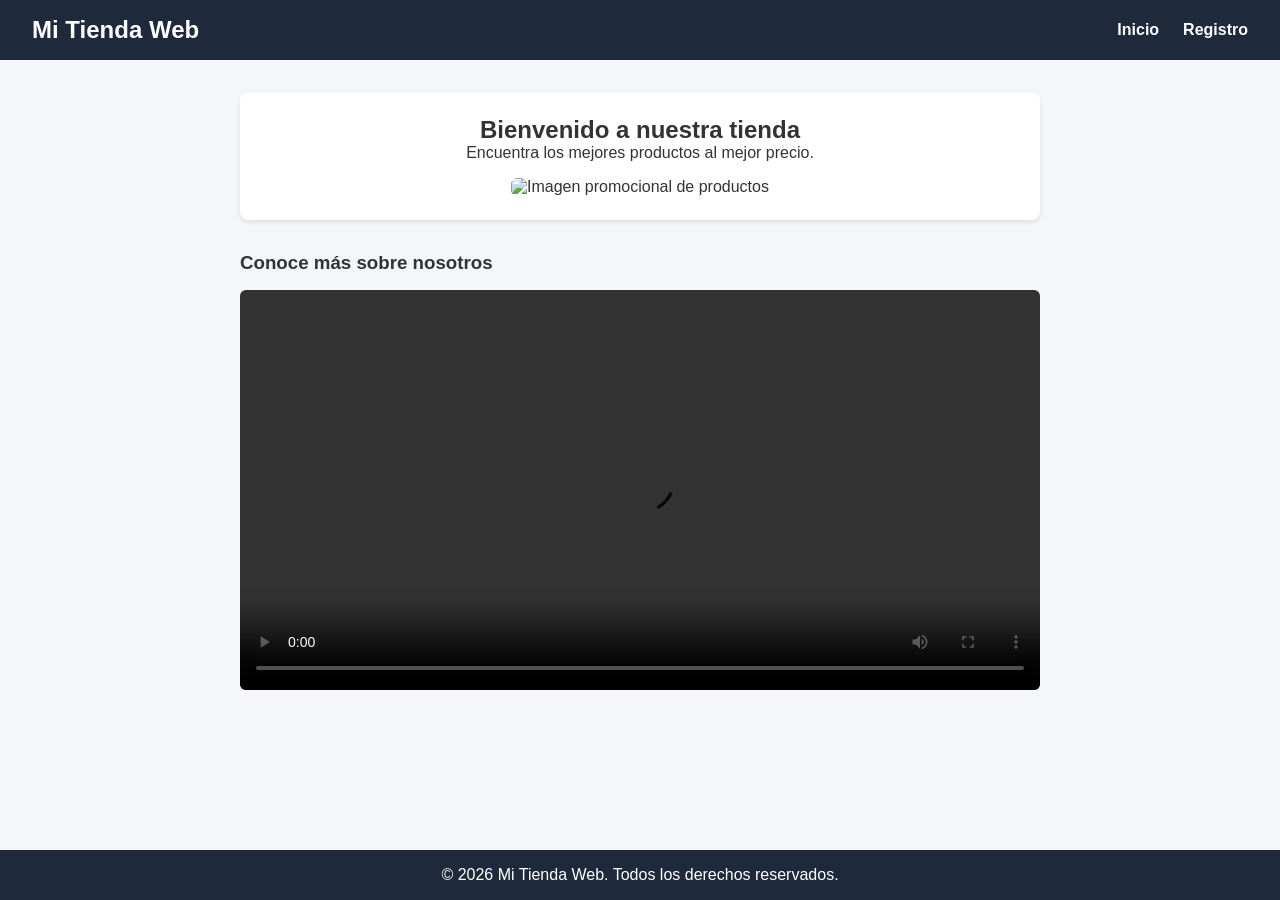
==== index.html @ 95bd90e7 "feat: entrega inicial con html, css y js" ====
<!DOCTYPE html>
<html lang="es">
<head>
    <meta charset="UTF-8">
    <meta name="viewport" content="width=device-width, initial-scale=1.0">
    <title>Inicio - Tienda Web</title>
    <link rel="stylesheet" href="css/styles.css">
</head>
<body>
    <header>
        <h1>Mi Tienda Web</h1>
        <nav>
            <ul>
                <li><a href="index.html">Inicio</a></li>
                <li><a href="registro.html">Registro</a></li>
            </ul>
        </nav>
    </header>

    <main>
        <section class="banner">
            <article>
                <h2>Bienvenido a nuestra tienda</h2>
                <p>Encuentra los mejores productos al mejor precio.</p>
                <img src="https://via.placeholder.com/600x200" alt="Imagen promocional de productos">
            </article>
        </section>

        <section class="video-section">
            <article>
                <h3>Conoce más sobre nosotros</h3>
                <!-- Video de muestra para cumplir la pauta IE1.1.2 -->
                <video controls width="100%">
                    <source src="https://www.w3schools.com/html/mov_bbb.mp4" type="video/mp4">
                    Tu navegador no soporta el formato de video.
                </video>
            </article>
        </section>
    </main>

    <footer>
        <p>&copy; 2026 Mi Tienda Web. Todos los derechos reservados.</p>
    </footer>
</body>
</html>
---- css/styles.css ----
* {
    box-sizing: border-box;
    margin: 0;
    padding: 0;
    font-family: Arial, Helvetica, sans-serif;
}

body {
    background-color: #f4f6f9;
    color: #333;
    display: flex;
    flex-direction: column;
    min-height: 100vh;
}

header {
    background-color: #1e293b;
    color: #fff;
    padding: 1rem 2rem;
    display: flex;
    justify-content: space-between;
    align-items: center;
}

header h1 {
    font-size: 1.5rem;
}

nav ul {
    list-style: none;
    display: flex;
    gap: 1.5rem;
}

nav a {
    color: #fff;
    text-decoration: none;
    font-weight: bold;
}

nav a:hover {
    color: #38bdf8;
}

main {
    max-width: 800px;
    width: 90%;
    margin: 2rem auto;
    flex: 1;
}

.banner {
    background-color: #ffffff;
    padding: 1.5rem;
    border-radius: 8px;
    margin-bottom: 2rem;
    box-shadow: 0 2px 4px rgba(0,0,0,0.1);
    text-align: center;
}

.banner img, .video-section video {
    margin-top: 1rem;
    border-radius: 6px;
    max-width: 100%;
}

.formulario-container {
    background: #ffffff;
    padding: 2rem;
    border-radius: 8px;
    box-shadow: 0 2px 4px rgba(0,0,0,0.1);
}

.formulario-container h2 {
    margin-bottom: 1.5rem;
}

.input-group {
    margin-bottom: 1.2rem;
}

label {
    display: block;
    margin-bottom: 0.4rem;
    font-weight: bold;
}

input {
    width: 100%;
    padding: 0.6rem;
    border: 1px solid #ccc;
    border-radius: 4px;
    font-size: 1rem;
}

input:focus {
    outline: none;
    border-color: #0284c7;
}

.error-msg {
    color: #dc2626;
    font-size: 0.85rem;
    display: block;
    margin-top: 0.3rem;
}

button {
    background-color: #0284c7;
    color: white;
    border: none;
    padding: 0.75rem 1.5rem;
    border-radius: 4px;
    font-size: 1rem;
    cursor: pointer;
    width: 100%;
}

button:hover {
    background-color: #0369a1;
}

footer {
    background-color: #1e293b;
    color: #fff;
    text-align: center;
    padding: 1rem;
    margin-top: 2rem;
}
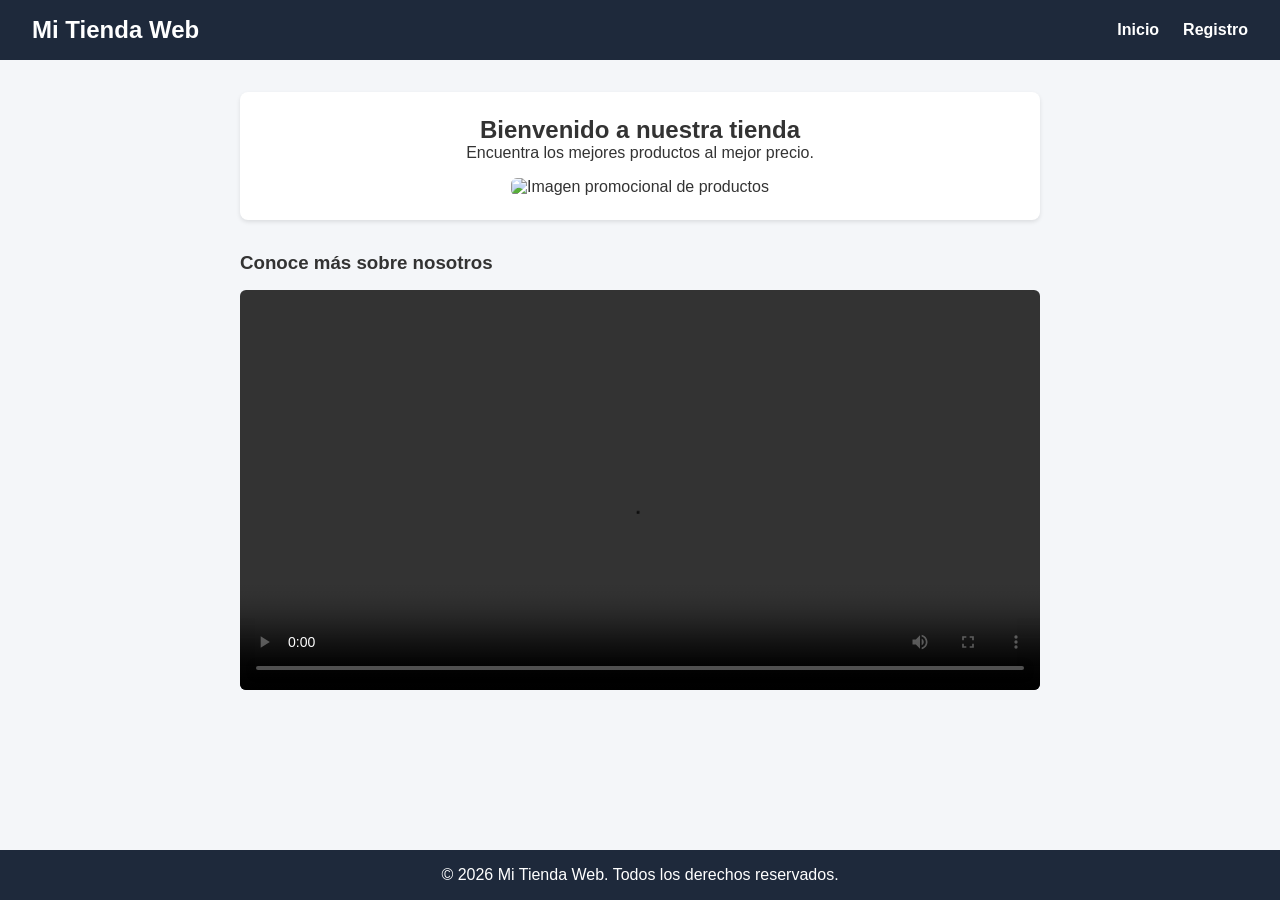
==== commit bbbf0353: "fix: correccion de ruta de imagen en index.html" ====
--- a/index.html
+++ b/index.html
@@ -22,7 +22,7 @@
             <article>
                 <h2>Bienvenido a nuestra tienda</h2>
                 <p>Encuentra los mejores productos al mejor precio.</p>
-                <img src="https://via.placeholder.com/600x200" alt="Imagen promocional de productos">
+                <img src="https://picsum.photos/600/200" alt="Imagen promocional de productos">
             </article>
         </section>
 
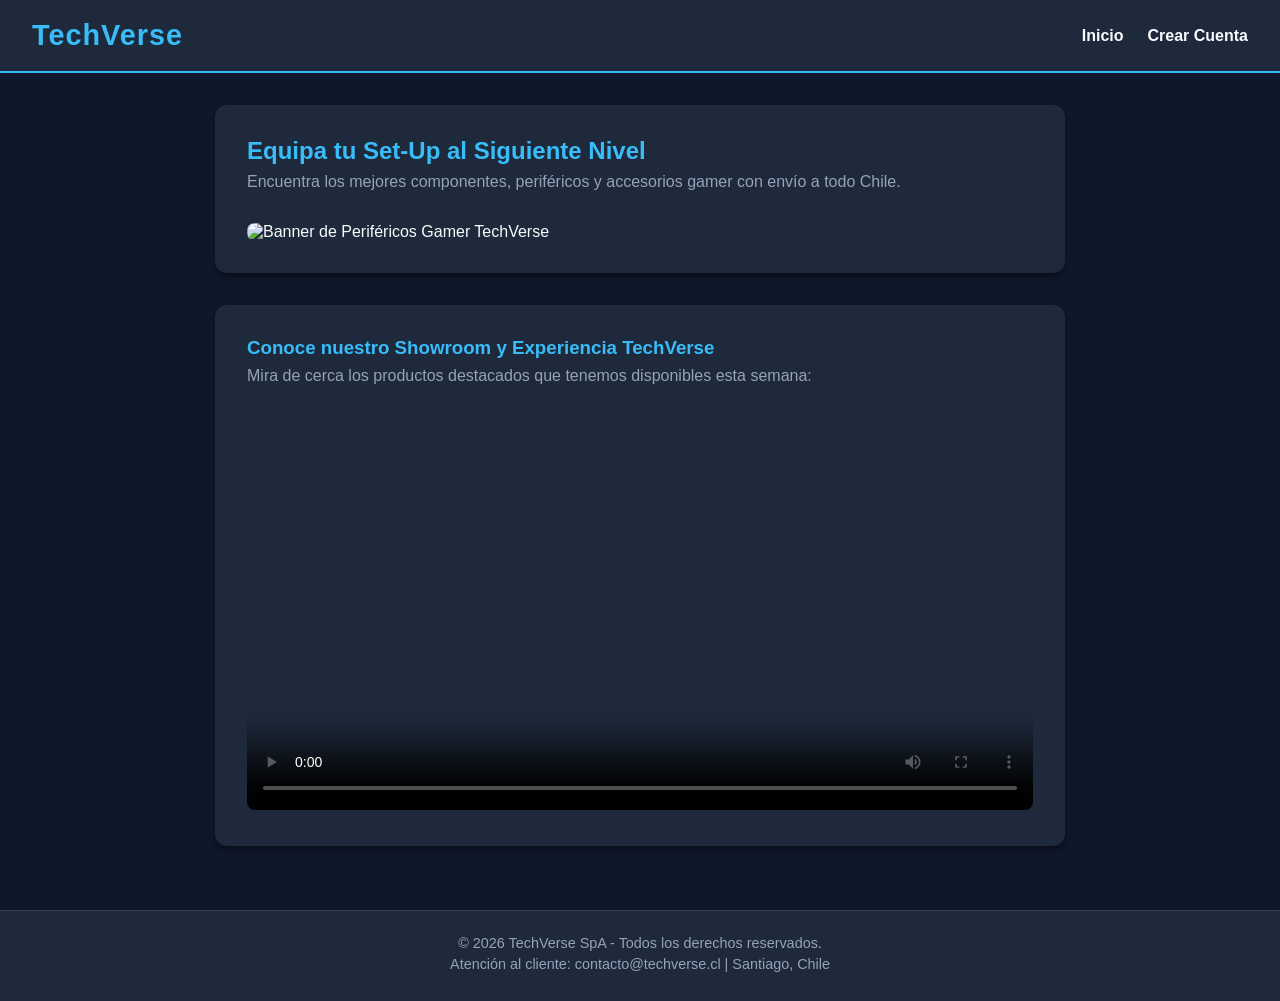
==== commit f45bc980: "feat: rediseño completo del proyecto enfocado en e-commerce TechVerse" ====
--- a/index.html
+++ b/index.html
@@ -3,43 +3,48 @@
 <head>
     <meta charset="UTF-8">
     <meta name="viewport" content="width=device-width, initial-scale=1.0">
-    <title>Inicio - Tienda Web</title>
+    <title>TechVerse - Tienda de Tecnología</title>
     <link rel="stylesheet" href="css/styles.css">
 </head>
 <body>
     <header>
-        <h1>Mi Tienda Web</h1>
+        <div class="logo">
+            <h1>TechVerse</h1>
+        </div>
         <nav>
             <ul>
                 <li><a href="index.html">Inicio</a></li>
-                <li><a href="registro.html">Registro</a></li>
+                <li><a href="registro.html">Crear Cuenta</a></li>
             </ul>
         </nav>
     </header>
 
     <main>
+        <!-- Banner Principal de Promoción -->
         <section class="banner">
             <article>
-                <h2>Bienvenido a nuestra tienda</h2>
-                <p>Encuentra los mejores productos al mejor precio.</p>
-                <img src="https://picsum.photos/600/200" alt="Imagen promocional de productos">
+                <h2>Equipa tu Set-Up al Siguiente Nivel</h2>
+                <p>Encuentra los mejores componentes, periféricos y accesorios gamer con envío a todo Chile.</p>
+                <img src="https://images.unsplash.com/photo-1550745165-9bc0b252726f?auto=format&fit=crop&w=800&q=80" alt="Banner de Periféricos Gamer TechVerse">
             </article>
         </section>
 
+        <!-- Sección de presentación en Video -->
         <section class="video-section">
             <article>
-                <h3>Conoce más sobre nosotros</h3>
-                <!-- Video de muestra para cumplir la pauta IE1.1.2 -->
-                <video controls width="100%">
+                <h3>Conoce nuestro Showroom y Experiencia TechVerse</h3>
+                <p>Mira de cerca los productos destacados que tenemos disponibles esta semana:</p>
+                <video controls poster="https://images.unsplash.com/photo-1542751371-adc38448a05e?auto=format&fit=crop&w=800&q=80">
                     <source src="https://www.w3schools.com/html/mov_bbb.mp4" type="video/mp4">
-                    Tu navegador no soporta el formato de video.
+                    Tu navegador no soporta la reproducción de video.
                 </video>
             </article>
         </section>
     </main>
 
     <footer>
-        <p>&copy; 2026 Mi Tienda Web. Todos los derechos reservados.</p>
+        <p>&copy; 2026 TechVerse SpA - Todos los derechos reservados.</p>
+        <p>Atención al cliente: contacto@techverse.cl | Santiago, Chile</p>
     </footer>
 </body>
 </html>
--- a/css/styles.css
+++ b/css/styles.css
@@ -2,12 +2,12 @@
     box-sizing: border-box;
     margin: 0;
     padding: 0;
-    font-family: Arial, Helvetica, sans-serif;
+    font-family: 'Segoe UI', Tahoma, Geneva, Verdana, sans-serif;
 }
 
 body {
-    background-color: #f4f6f9;
-    color: #333;
+    background-color: #0f172a;
+    color: #f8fafc;
     display: flex;
     flex-direction: column;
     min-height: 100vh;
@@ -15,15 +15,17 @@
 
 header {
     background-color: #1e293b;
-    color: #fff;
-    padding: 1rem 2rem;
+    padding: 1.2rem 2rem;
     display: flex;
     justify-content: space-between;
     align-items: center;
+    border-bottom: 2px solid #38bdf8;
 }
 
-header h1 {
-    font-size: 1.5rem;
+.logo h1 {
+    color: #38bdf8;
+    font-size: 1.8rem;
+    letter-spacing: 1px;
 }
 
 nav ul {
@@ -33,9 +35,10 @@
 }
 
 nav a {
-    color: #fff;
+    color: #f8fafc;
     text-decoration: none;
-    font-weight: bold;
+    font-weight: 600;
+    transition: color 0.3s;
 }
 
 nav a:hover {
@@ -43,36 +46,42 @@
 }
 
 main {
-    max-width: 800px;
+    max-width: 850px;
     width: 90%;
     margin: 2rem auto;
     flex: 1;
 }
 
-.banner {
-    background-color: #ffffff;
-    padding: 1.5rem;
-    border-radius: 8px;
+.banner, .video-section, .formulario-container {
+    background-color: #1e293b;
+    padding: 2rem;
+    border-radius: 12px;
     margin-bottom: 2rem;
-    box-shadow: 0 2px 4px rgba(0,0,0,0.1);
-    text-align: center;
+    box-shadow: 0 4px 6px -1px rgba(0, 0, 0, 0.5);
 }
 
-.banner img, .video-section video {
-    margin-top: 1rem;
-    border-radius: 6px;
-    max-width: 100%;
+.banner h2, .video-section h3, .formulario-container h2 {
+    color: #38bdf8;
+    margin-bottom: 0.5rem;
 }
 
-.formulario-container {
-    background: #ffffff;
-    padding: 2rem;
-    border-radius: 8px;
-    box-shadow: 0 2px 4px rgba(0,0,0,0.1);
+.banner p, .video-section p, .form-subtitle {
+    color: #94a3b8;
+    margin-bottom: 1rem;
 }
 
-.formulario-container h2 {
-    margin-bottom: 1.5rem;
+.banner img {
+    width: 100%;
+    height: 250px;
+    object-fit: cover;
+    border-radius: 8px;
+    margin-top: 1rem;
+}
+
+.video-section video {
+    width: 100%;
+    border-radius: 8px;
+    margin-top: 1rem;
 }
 
 .input-group {
@@ -82,24 +91,27 @@
 label {
     display: block;
     margin-bottom: 0.4rem;
-    font-weight: bold;
+    color: #cbd5e1;
+    font-weight: 600;
 }
 
 input {
     width: 100%;
-    padding: 0.6rem;
-    border: 1px solid #ccc;
-    border-radius: 4px;
+    padding: 0.75rem;
+    border: 1px solid #334155;
+    background-color: #0f172a;
+    color: #fff;
+    border-radius: 6px;
     font-size: 1rem;
 }
 
 input:focus {
     outline: none;
-    border-color: #0284c7;
+    border-color: #38bdf8;
 }
 
 .error-msg {
-    color: #dc2626;
+    color: #f87171;
     font-size: 0.85rem;
     display: block;
     margin-top: 0.3rem;
@@ -109,11 +121,14 @@
     background-color: #0284c7;
     color: white;
     border: none;
-    padding: 0.75rem 1.5rem;
-    border-radius: 4px;
+    padding: 0.85rem;
+    border-radius: 6px;
     font-size: 1rem;
+    font-weight: bold;
     cursor: pointer;
     width: 100%;
+    margin-top: 1rem;
+    transition: background-color 0.3s;
 }
 
 button:hover {
@@ -122,8 +137,13 @@
 
 footer {
     background-color: #1e293b;
-    color: #fff;
+    color: #94a3b8;
     text-align: center;
-    padding: 1rem;
-    margin-top: 2rem;
+    padding: 1.5rem;
+    font-size: 0.9rem;
+    border-top: 1px solid #334155;
+}
+
+footer p {
+    margin-bottom: 0.3rem;
 }
